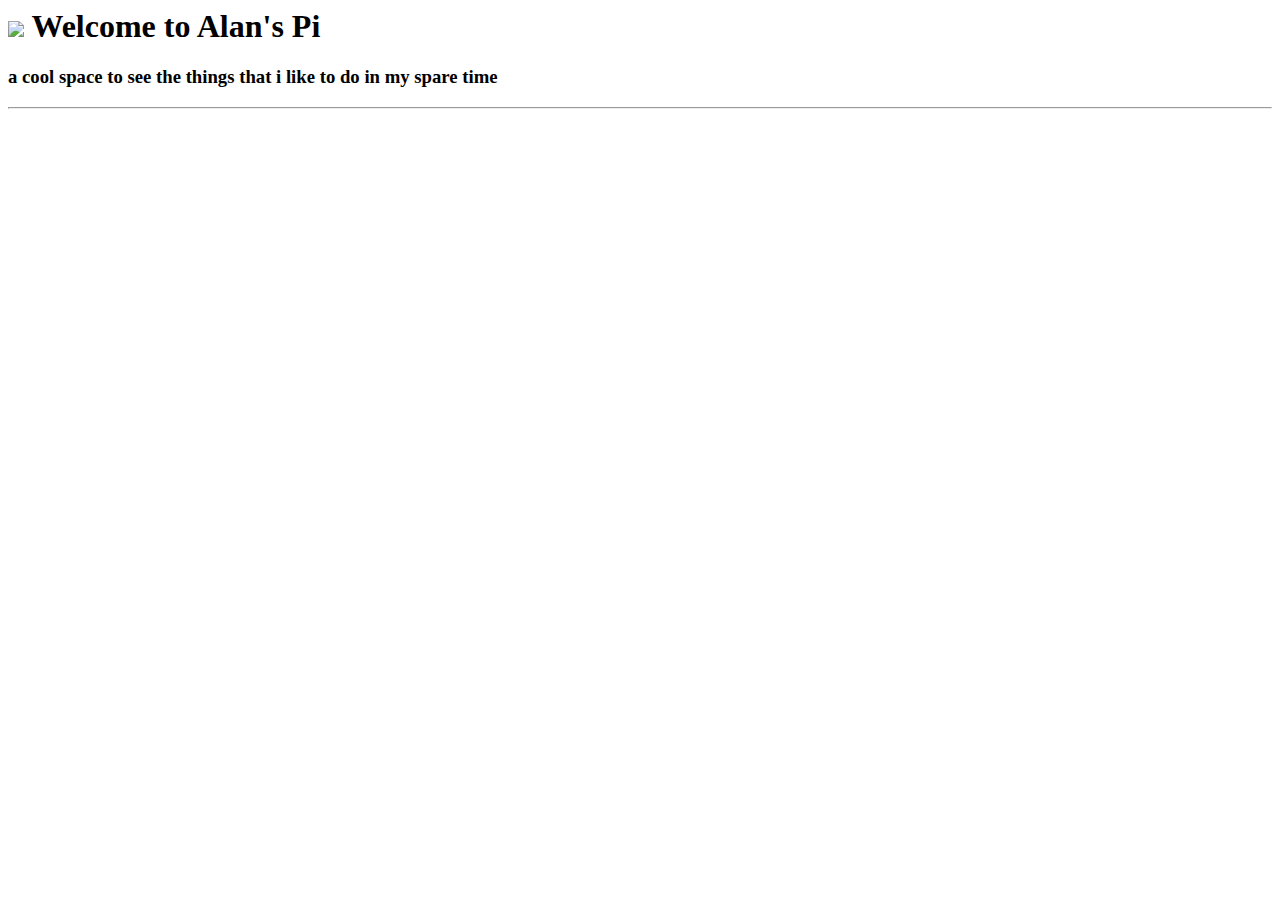
==== web/index.html @ 2dd821a6 "created basic title and style sheet" ====
<head>
<link rel="stylesheet" type="text/css" href="homestyle.css">
<body>
     <h1 class="main_h">
        <img class="large_logo" src="https://raw.github.com/alanachtenberg/alans-pi/master/web/resources/alans-pi%20logo.png">

        Welcome to Alan's Pi</h1>

     <h3 class="sub_h">a cool space to see the things that i like to do in my spare time</h3>
    <hr>
</body
</head>
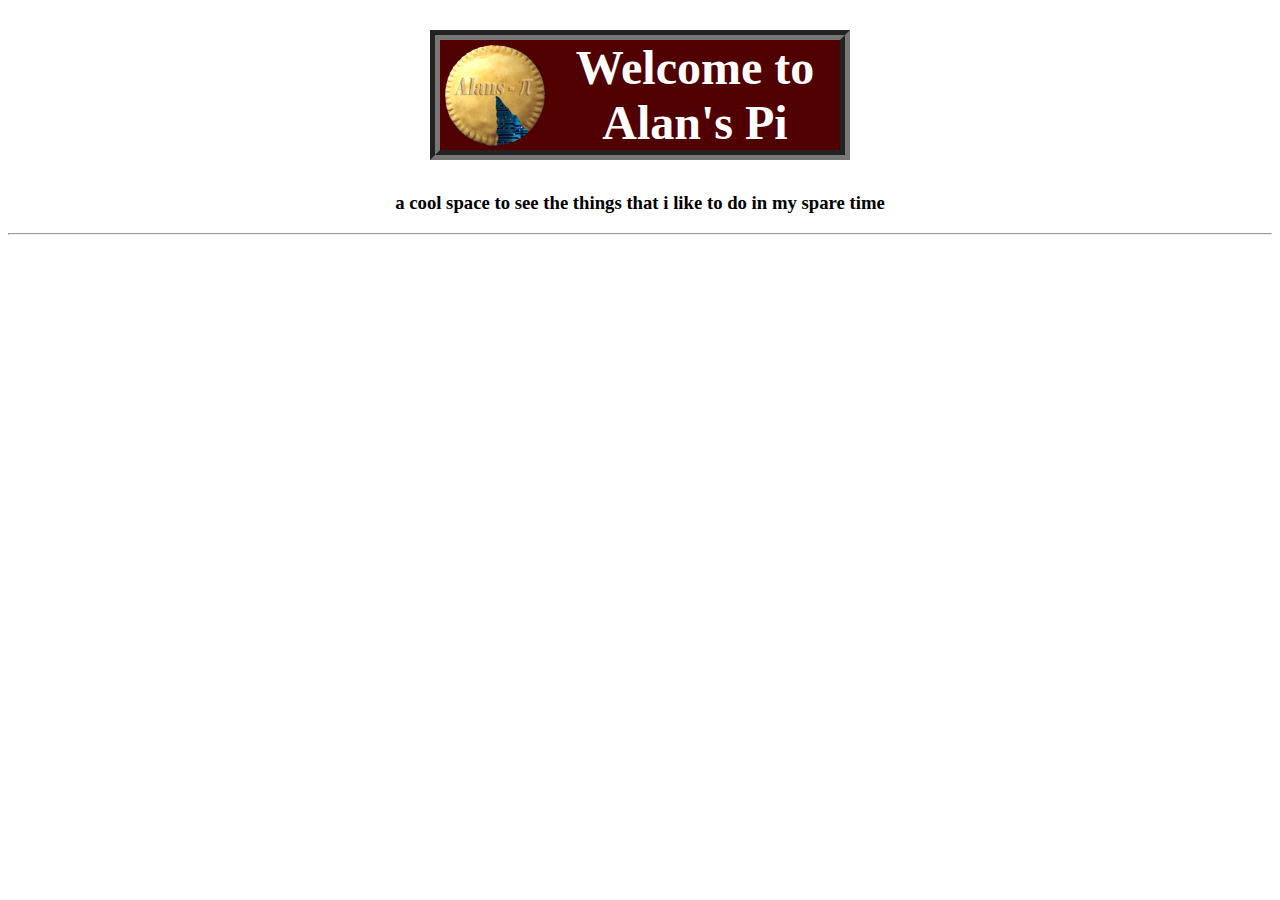
==== commit 4fe61b45: "fixed picture sizing and naming error" ====
--- a/web/index.html
+++ b/web/index.html
@@ -2,11 +2,11 @@
 <link rel="stylesheet" type="text/css" href="homestyle.css">
 <body>
      <h1 class="main_h">
-        <img class="large_logo" src="https://raw.github.com/alanachtenberg/alans-pi/master/web/resources/alans-pi%20logo.png">
+        <img class="large_logo" src="resources/alans-pi logo.png">
 
         Welcome to Alan's Pi</h1>
 
      <h3 class="sub_h">a cool space to see the things that i like to do in my spare time</h3>
     <hr>
 </body
-</head>+</head>
--- a/web/homestyle.css
+++ b/web/homestyle.css
@@ -0,0 +1,21 @@
+.main_h {
+    width: 400px;
+    heigth:auto;
+    background-color:#500000;
+    text-align:center;
+    color:white;
+    border:10px groove #777777;
+    margin-top: 30px;
+    margin-left: auto;
+    margin-right: auto;
+    font-size:300%;
+}
+.sub_h {
+    text-align:center;
+}
+.large_logo {
+    width:25%;
+    height:auto;
+    margin:5px;
+   float:left;
+}
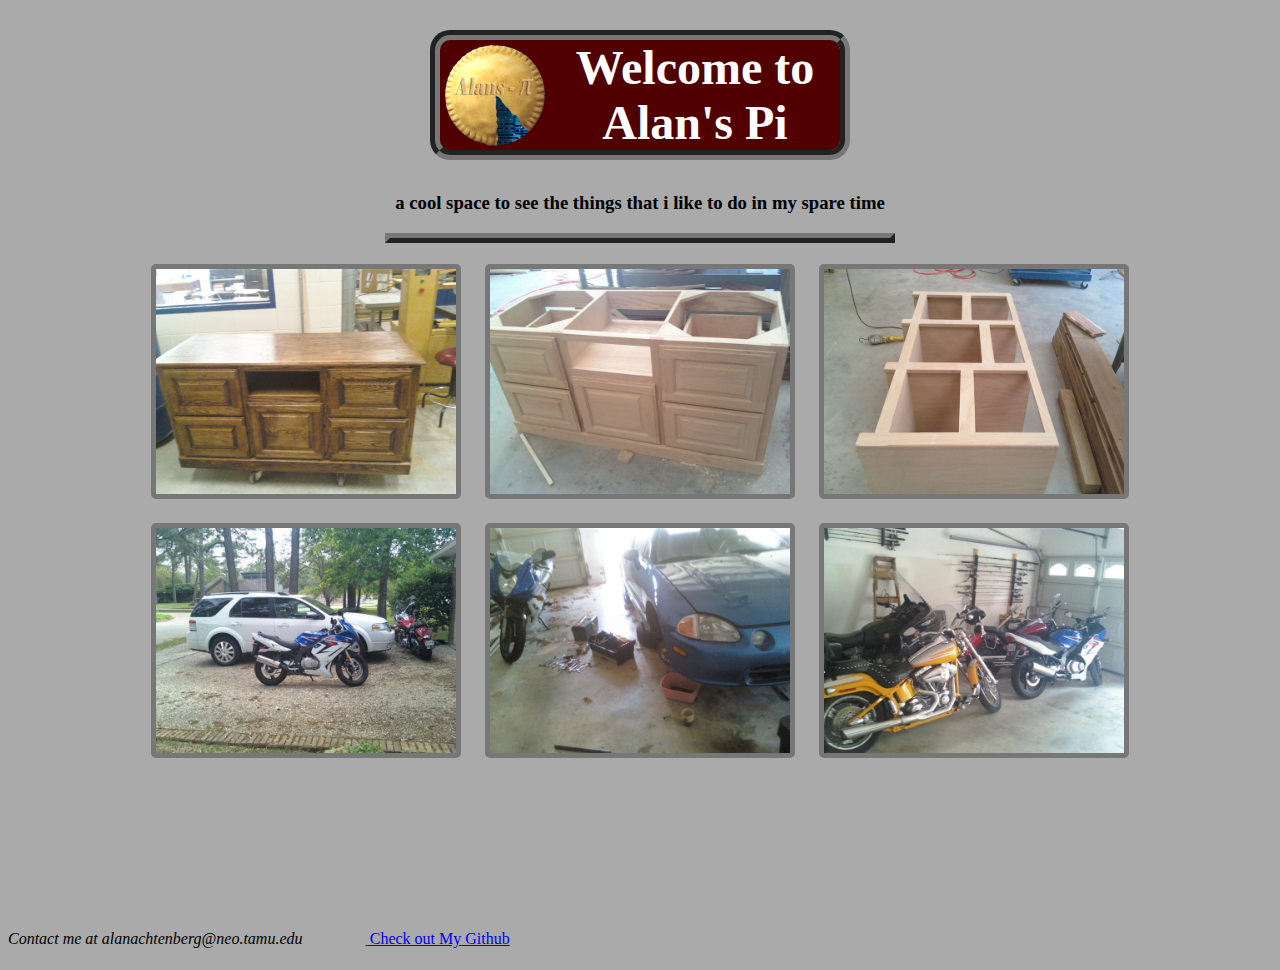
==== commit bfc0e107: "Updated a few example pictures more pictures and links later,everything looks fine in chrome, need t" ====
--- a/web/index.html
+++ b/web/index.html
@@ -1,5 +1,8 @@
+
 <head>
 <link rel="stylesheet" type="text/css" href="homestyle.css">
+<div id="container">
+
 <body>
      <h1 class="main_h">
         <img class="large_logo" src="resources/alans-pi logo.png">
@@ -8,5 +11,20 @@
 
      <h3 class="sub_h">a cool space to see the things that i like to do in my spare time</h3>
     <hr>
+<table id="picture_table" style="width:75%">
+<tr>
+  <td><img class="pic" src="resources/HS/HS_F.jpg"></td>
+  <td><img class="pic" src="resources/HS/HS_E.jpg"></td> 
+  <td><img class="pic" src="resources/HS/HS_3.jpg"></td>
+</tr>
+<tr>
+  <td><img class="pic" src="resources/MS/MS_1.jpg"></td>
+  <td><img class="pic" src="resources/MS/MS_2.jpg"></td> 
+  <td><img class="pic" src="resources/MS/MS_3.jpg"></td>
+</tr>
+</table>
+
+	<footer class="footer"><em>Contact me at alanachtenberg@neo.tamu.edu</em><a href="https://github.com/alanachtenberg" target=_blank id="github"> Check out My Github</a></footer>
 </body
+</div>
 </head>
--- a/web/homestyle.css
+++ b/web/homestyle.css
@@ -1,14 +1,30 @@
+#container{
+	min-height:100%;
+	position:relative;
+	padding-bottom:40px;
+}
+html,body{
+	height:100%;
+	width: 100%
+	padding-bottom:50px;
+	background-color:#AAAAAA;
+}
+hr{
+	width:500px;
+	border: 5px outset #777777;
+}
 .main_h {
-    width: 400px;
-    heigth:auto;
-    background-color:#500000;
-    text-align:center;
-    color:white;
-    border:10px groove #777777;
-    margin-top: 30px;
-    margin-left: auto;
-    margin-right: auto;
-    font-size:300%;
+	width:400px;
+	heigth:auto;
+	background-color:#500000;
+	text-align:center;
+	color:white;
+	border:10px groove #777777;
+	border-radius:20px;
+	margin-top: 30px;	
+	margin-left: auto;
+	margin-right: auto;
+	font-size:300%;
 }
 .sub_h {
     text-align:center;
@@ -19,3 +35,30 @@
     margin:5px;
    float:left;
 }
+.pic{
+	width:300px;
+	height:auto;
+	padding: 0px;
+	margin: 10px;
+	border:5px solid  #777777;
+	border-radius:5px;
+
+}
+.footer{position: absolute;
+	bottom:10px;
+	margin-top:25px;
+	margin-bottom:10px
+	margin-left:auto;
+	margin-right:auto;
+	height: 30px;
+	width: 100%;
+	}
+#github{
+	float:center;
+	margin-left:5%;
+	margin-right:5%;
+}
+#picture_table{
+	float:center;
+	margin:auto;
+}
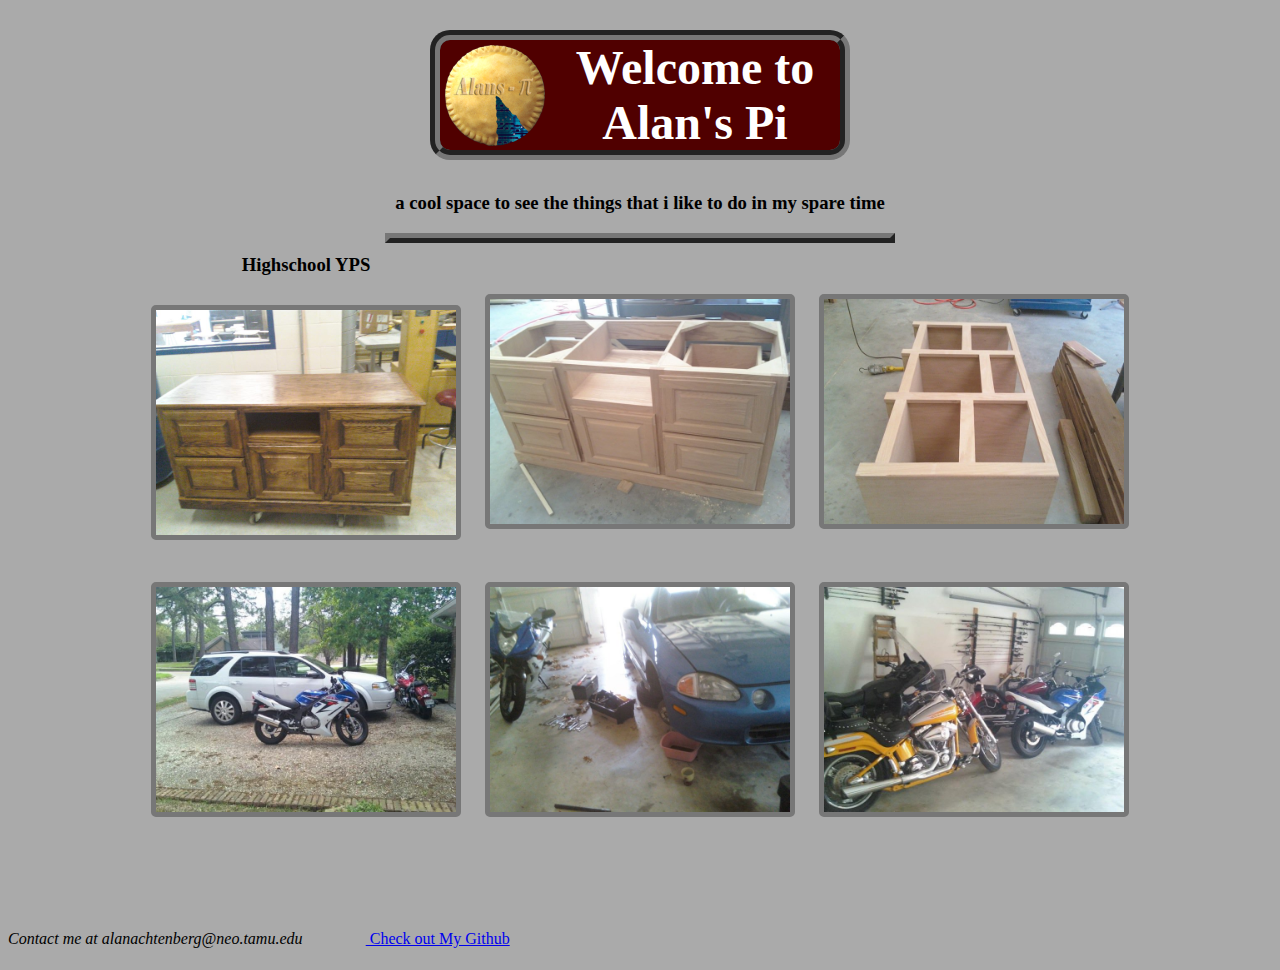
==== commit 4db6c447: "added pictures" ====
--- a/web/index.html
+++ b/web/index.html
@@ -13,7 +13,7 @@
     <hr>
 <table id="picture_table" style="width:75%">
 <tr>
-  <td><img class="pic" src="resources/HS/HS_F.jpg"></td>
+  <td><h3 class="sub_h">Highschool YPS</p><img class="pic" src="resources/HS/HS_F.jpg"></td>
   <td><img class="pic" src="resources/HS/HS_E.jpg"></td> 
   <td><img class="pic" src="resources/HS/HS_3.jpg"></td>
 </tr>
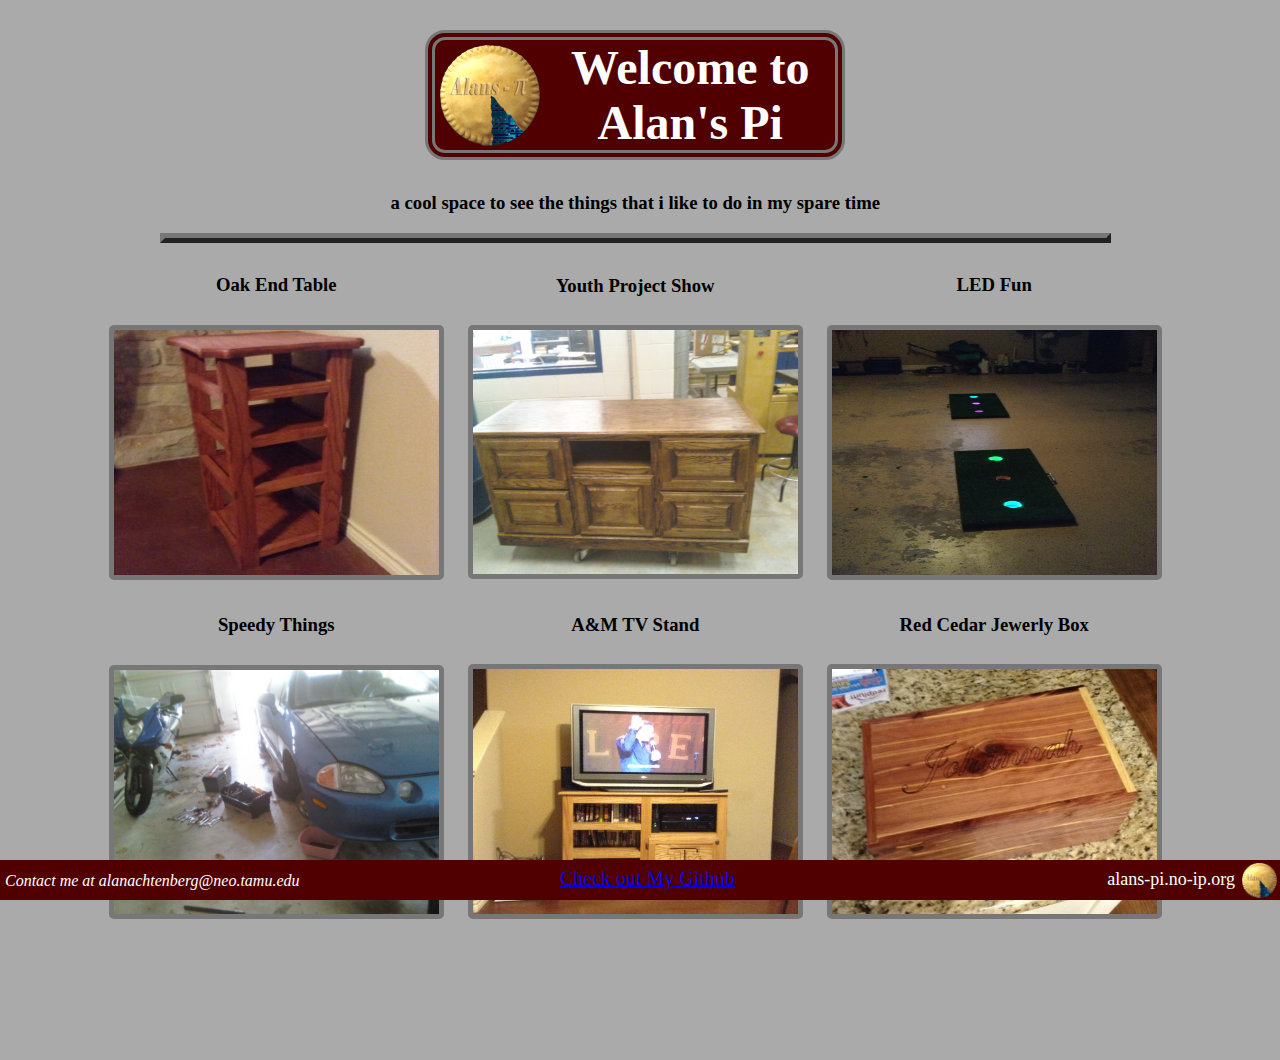
==== commit b3132500: "finally have a decent homepage" ====
--- a/web/index.html
+++ b/web/index.html
@@ -6,25 +6,30 @@
 <body>
      <h1 class="main_h">
         <img class="large_logo" src="resources/alans-pi logo.png">
+        Welcome to Alan's Pi
+	</h1>
 
-        Welcome to Alan's Pi</h1>
+    <h3 align="center">a cool space to see the things that i like to do in my spare time</h3>
+    <hr>
+	<table id="picture_table" style="width:75%">
+		<tr>
+		  <td><h3 class="sub_h">Oak End Table</p><img class="pic" src="resources/ET/Main.jpg"></td>
+		  <td><h3 class="sub_h">Youth Project Show</p><img class="pic" src="resources/HS/Main.jpg"></td> 
+		  <td><h3 class="sub_h">LED Fun</p><img class="pic" src="resources/LED/Main.jpg"></td>
+		</tr>
+		<tr>
+		  <td><h3 class="sub_h">Speedy Things</p><img class="pic" src="resources/MS/Main.jpg"></td>
+		  <td><h3 class="sub_h">A&M TV Stand</p><img class="pic" src="resources/TV/Main.jpg"></td> 
+		  <td><h3 class="sub_h">Red Cedar Jewerly Box</p><img class="pic" src="resources/JB/Main.jpg"></td>
+		</tr>
+	</table>
 
-     <h3 class="sub_h">a cool space to see the things that i like to do in my spare time</h3>
-    <hr>
-<table id="picture_table" style="width:75%">
-<tr>
-  <td><h3 class="sub_h">Highschool YPS</p><img class="pic" src="resources/HS/HS_F.jpg"></td>
-  <td><img class="pic" src="resources/HS/HS_E.jpg"></td> 
-  <td><img class="pic" src="resources/HS/HS_3.jpg"></td>
-</tr>
-<tr>
-  <td><img class="pic" src="resources/MS/MS_1.jpg"></td>
-  <td><img class="pic" src="resources/MS/MS_2.jpg"></td> 
-  <td><img class="pic" src="resources/MS/MS_3.jpg"></td>
-</tr>
-</table>
-
-	<footer class="footer"><em>Contact me at alanachtenberg@neo.tamu.edu</em><a href="https://github.com/alanachtenberg" target=_blank id="github"> Check out My Github</a></footer>
-</body
+	<footer class="footer">
+		<em  id="email">Contact me at alanachtenberg@neo.tamu.edu</em>
+		<a href="https://github.com/alanachtenberg" target=_blank id="github"> Check out My Github</a>
+		<img class="footer_logo" src="resources/alans-pi logo.png">
+		<font id="home_url">alans-pi.no-ip.org</font>
+	</footer>
+</body>
 </div>
 </head>
--- a/web/homestyle.css
+++ b/web/homestyle.css
@@ -1,16 +1,17 @@
 #container{
-	min-height:100%;
+	min-height:110%;
+	max-width:100%;
 	position:relative;
 	padding-bottom:40px;
 }
 html,body{
 	height:100%;
-	width: 100%
-	padding-bottom:50px;
+	width: 99%;
+	padding-bottom:20px;
 	background-color:#AAAAAA;
 }
 hr{
-	width:500px;
+	width:75%;
 	border: 5px outset #777777;
 }
 .main_h {
@@ -19,7 +20,7 @@
 	background-color:#500000;
 	text-align:center;
 	color:white;
-	border:10px groove #777777;
+	border:10px double #777777;
 	border-radius:20px;
 	margin-top: 30px;	
 	margin-left: auto;
@@ -27,7 +28,10 @@
 	font-size:300%;
 }
 .sub_h {
+	margin-top:20px;
+	margin-bottom:auto;
     text-align:center;
+	
 }
 .large_logo {
     width:25%;
@@ -36,27 +40,55 @@
    float:left;
 }
 .pic{
-	width:300px;
+	width:325px;
 	height:auto;
+	max-height:245px;
 	padding: 0px;
 	margin: 10px;
 	border:5px solid  #777777;
 	border-radius:5px;
 
 }
-.footer{position: absolute;
+.footer{position: fixed;
+	left:0px;
+	bottom:0px;
+	margin-left:0px;
+	height: 40px;
+	width: 100%;
+	background-color:#500000;
+	
+	}
+.footer_logo{
+	position: absolute;
+	right:0px;
+	height:35px;
+	width:auto;
+	padding:3px;
+}
+#github{ position:absolute;
+	left:50%;
 	bottom:10px;
-	margin-top:25px;
-	margin-bottom:10px
-	margin-left:auto;
-	margin-right:auto;
-	height: 30px;
-	width: 100%;
-	}
-#github{
-	float:center;
-	margin-left:5%;
-	margin-right:5%;
+	heigth:90%;
+	width:auto;
+	margin:auto;
+	margin-left:-80px;
+	font-size:20px;
+}
+#email{
+	position:absolute;
+	left:5px;
+	bottom:10px;
+	font-size:medium;
+	color:white;
+	
+}
+#home_url{
+	position:absolute;
+	right:45px;
+	bottom:10px;
+	font-size:Large;
+	color:white;
+
 }
 #picture_table{
 	float:center;
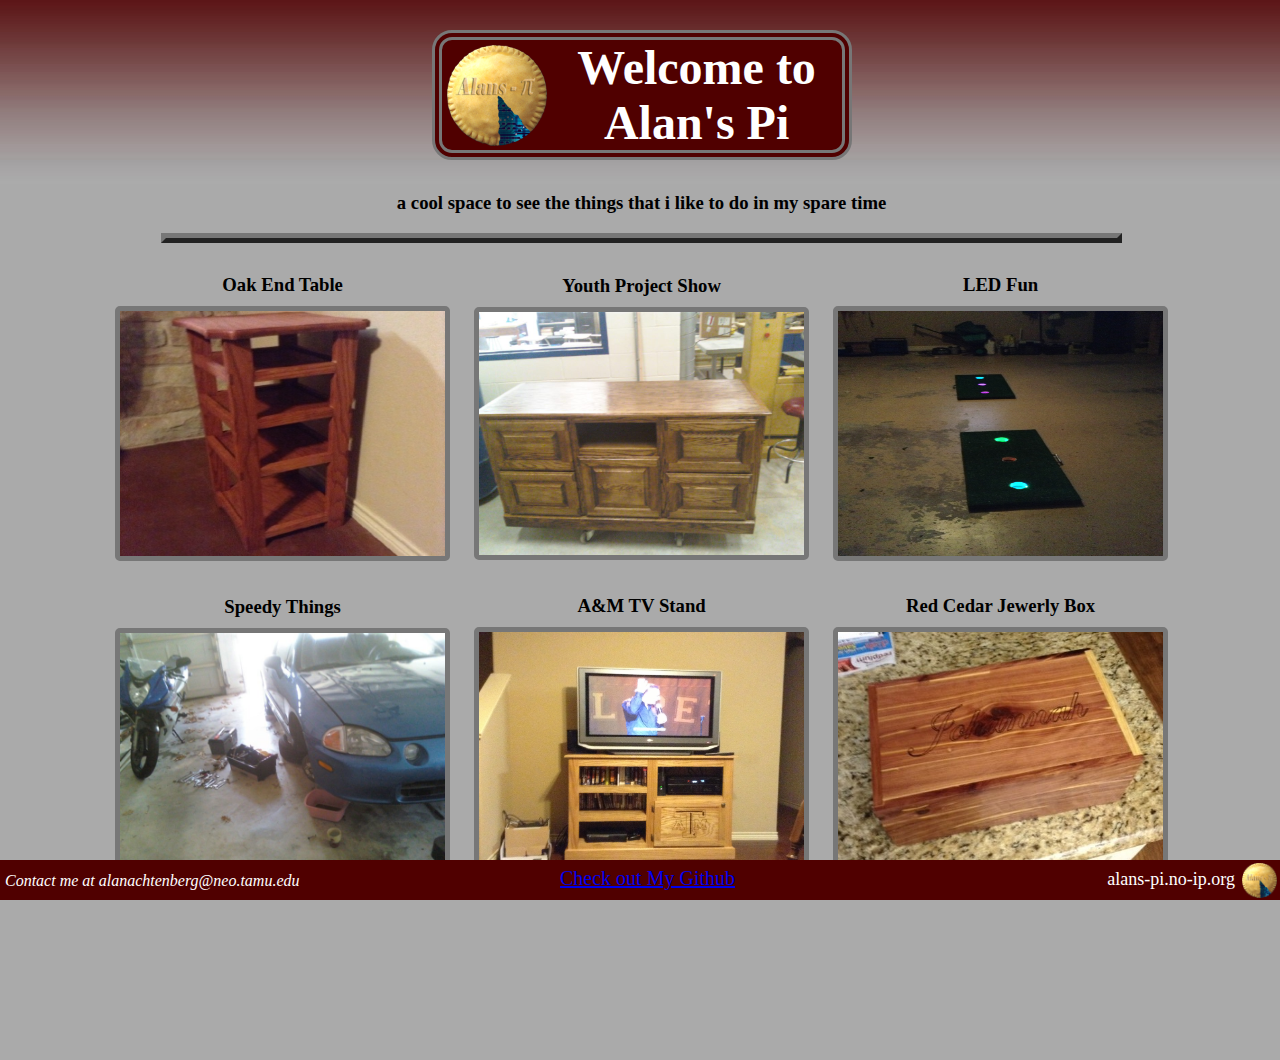
==== commit 96e16399: "hover effects and slight background chage" ====
--- a/web/index.html
+++ b/web/index.html
@@ -13,14 +13,14 @@
     <hr>
 	<table id="picture_table" style="width:75%">
 		<tr>
-		  <td><h3 class="sub_h">Oak End Table</p><img class="pic" src="resources/ET/Main.jpg"></td>
-		  <td><h3 class="sub_h">Youth Project Show</p><img class="pic" src="resources/HS/Main.jpg"></td> 
-		  <td><h3 class="sub_h">LED Fun</p><img class="pic" src="resources/LED/Main.jpg"></td>
+		  <td><h3 class="sub_h">Oak End Table <img class="pic" src="resources/ET/Main.jpg"></p></td>
+		  <td><h3 class="sub_h">Youth Project Show <img class="pic" src="resources/HS/Main.jpg"></p></td> 
+		  <td><h3 class="sub_h">LED Fun<img class="pic" src="resources/LED/Main.jpg"></p></td>
 		</tr>
 		<tr>
-		  <td><h3 class="sub_h">Speedy Things</p><img class="pic" src="resources/MS/Main.jpg"></td>
-		  <td><h3 class="sub_h">A&M TV Stand</p><img class="pic" src="resources/TV/Main.jpg"></td> 
-		  <td><h3 class="sub_h">Red Cedar Jewerly Box</p><img class="pic" src="resources/JB/Main.jpg"></td>
+		  <td><h3 class="sub_h">Speedy Things<img class="pic" src="resources/MS/Main.jpg"></p></td>
+		  <td><h3 class="sub_h">A&M TV Stand<img class="pic" src="resources/TV/Main.jpg"></p></td> 
+		  <td><h3 class="sub_h">Red Cedar Jewerly Box<img class="pic" src="resources/JB/Main.jpg"></p></td>
 		</tr>
 	</table>
 
--- a/web/homestyle.css
+++ b/web/homestyle.css
@@ -4,10 +4,12 @@
 	position:relative;
 	padding-bottom:40px;
 }
-html,body{
+body{
 	height:100%;
 	width: 99%;
 	padding-bottom:20px;
+	background-image:url("resources/background.jpg");
+	background-repeat: repeat-x;
 	background-color:#AAAAAA;
 }
 hr{
@@ -48,6 +50,18 @@
 	border:5px solid  #777777;
 	border-radius:5px;
 
+}
+.pic:hover {
+	border:10px solid #777777;
+	width:375;
+	height:auto;
+	max-height:500px;
+	margin:auto;
+	transition: width .2s ease-in-out;
+	color:white;
+}
+.pic:hover .sub_h{
+	color:white;
 }
 .footer{position: fixed;
 	left:0px;
